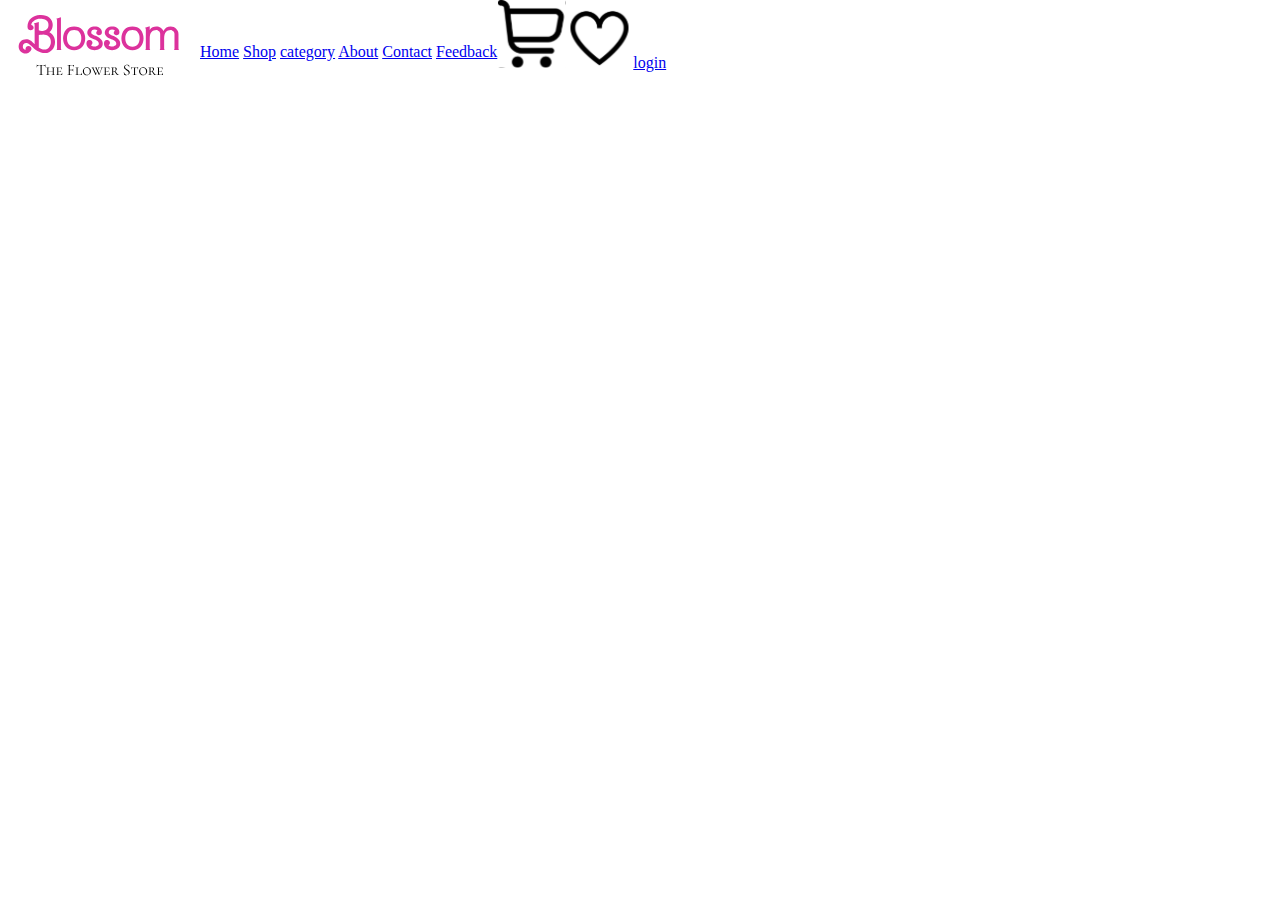
==== HTML/index.html @ a7107f8d "initial file" ====
<!DOCTYPE html>
<html lang="en">
<head>
    <meta charset="UTF-8">
    <meta name="viewport" content="width=device-width, initial-scale=1.0">
    <link rel="stylesheet" href="../CSS/index.css">
    <title>Document</title>
</head>
<body>
    <div id="header">
        <div id="logo">
            <img src="../Assets/Blossom Logo.svg" alt="">
        </div>

        <div id="mid-navigation-bar">
            <a href="#" class="home">Home</a>
            <a href="#" class="shop">Shop</a>
            <a href="#" class="category">category</a>
            <a href="#" class="about">About</a>
            <a href="#" class="contact">Contact</a>
            <a href="#" class="feedback">Feedback</a>
        </div>

        <div id="left-navigation">
            <img src="../Assets/Homepage/shopping-cart.svg" alt="shopping-cart-icon">
            <img src="../Assets/Homepage/heart.svg" alt="heart-icon">
            <a href="#" id="login-button">login</a>
        </div>
    </div>


    
</body>
</html>
---- CSS/index.css ----
*
{
    padding: 0;
    margin: 0;
    box-sizing: border-box;
}

body
{
    height: 100vh;
}

#header
{
    display: flex;
    width: 100vw;
}

#mid-navigation-bar
{
    align-self: center;
    justify-self: center;
}
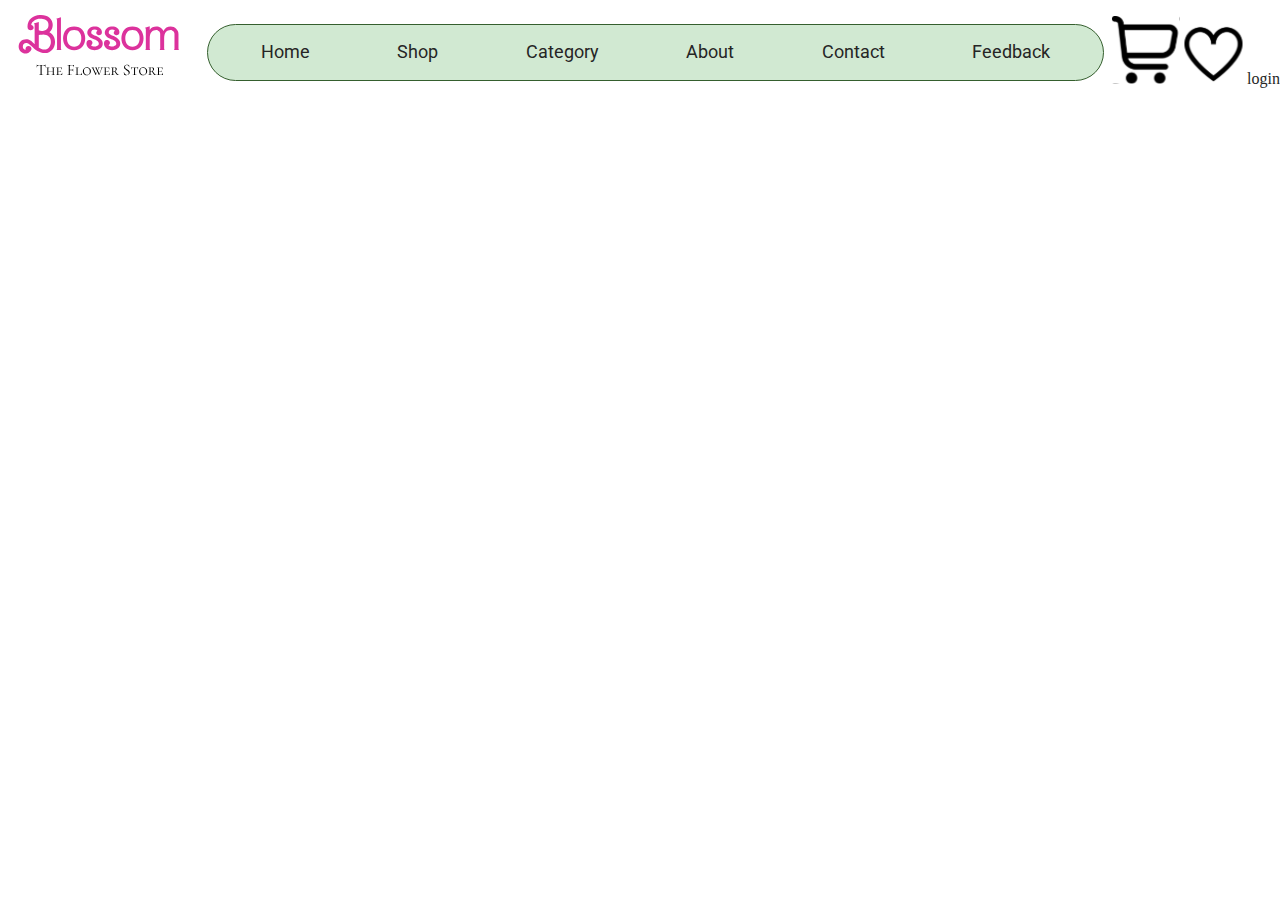
==== commit ff5642fb: "edit middle navigation" ====
--- a/HTML/index.html
+++ b/HTML/index.html
@@ -4,10 +4,14 @@
     <meta charset="UTF-8">
     <meta name="viewport" content="width=device-width, initial-scale=1.0">
     <link rel="stylesheet" href="../CSS/index.css">
-    <title>Document</title>
+    <title>Blossom</title>
+    <link rel="preconnect" href="https://fonts.googleapis.com">
+<link rel="preconnect" href="https://fonts.gstatic.com" crossorigin>
+<link href="https://fonts.googleapis.com/css2?family=Barlow:ital,wght@0,100;0,200;0,300;0,400;0,500;0,600;0,700;0,800;0,900;1,100;1,200;1,300;1,400;1,500;1,600;1,700;1,800;1,900&family=Cormorant+Garamond:ital,wght@0,300;0,400;0,500;0,600;0,700;1,300;1,400;1,500;1,600;1,700&family=Inter:ital,opsz,wght@0,14..32,100..900;1,14..32,100..900&family=Noto+Sans+JP:wght@100..900&family=Roboto:ital,wght@0,100;0,300;0,400;0,500;0,700;0,900;1,100;1,300;1,400;1,500;1,700;1,900&display=swap" rel="stylesheet">
 </head>
 <body>
     <div id="header">
+
         <div id="logo">
             <img src="../Assets/Blossom Logo.svg" alt="">
         </div>
@@ -15,13 +19,13 @@
         <div id="mid-navigation-bar">
             <a href="#" class="home">Home</a>
             <a href="#" class="shop">Shop</a>
-            <a href="#" class="category">category</a>
+            <a href="#" class="category">Category</a>
             <a href="#" class="about">About</a>
             <a href="#" class="contact">Contact</a>
             <a href="#" class="feedback">Feedback</a>
         </div>
 
-        <div id="left-navigation">
+        <div id="right-navigation">
             <img src="../Assets/Homepage/shopping-cart.svg" alt="shopping-cart-icon">
             <img src="../Assets/Homepage/heart.svg" alt="heart-icon">
             <a href="#" id="login-button">login</a>
--- a/CSS/index.css
+++ b/CSS/index.css
@@ -5,19 +5,54 @@
     box-sizing: border-box;
 }
 
+
 body
 {
     height: 100vh;
 }
 
+
+
+/* Top page */
+
+a
+{
+    text-decoration: none;
+    color: #252525;
+}
+
+
 #header
 {
     display: flex;
     width: 100vw;
+    align-items: center;
+    justify-content: space-between;
 }
+
+#logo
+{
+    align-self: center;
+}
+
 
 #mid-navigation-bar
 {
     align-self: center;
     justify-self: center;
-}+    display: flex;
+    gap: 5em;
+    background-color: #D1E9D2;
+    padding: 1em 3em 1em 3em;
+    border-radius: 30px;
+    border: 1px solid #355F2E;
+    font-size: 17.5px;
+    font-family: "Roboto", serif;
+    font-weight: 400;
+    font-style: normal;
+}
+
+#right-navigation
+{
+    
+}
